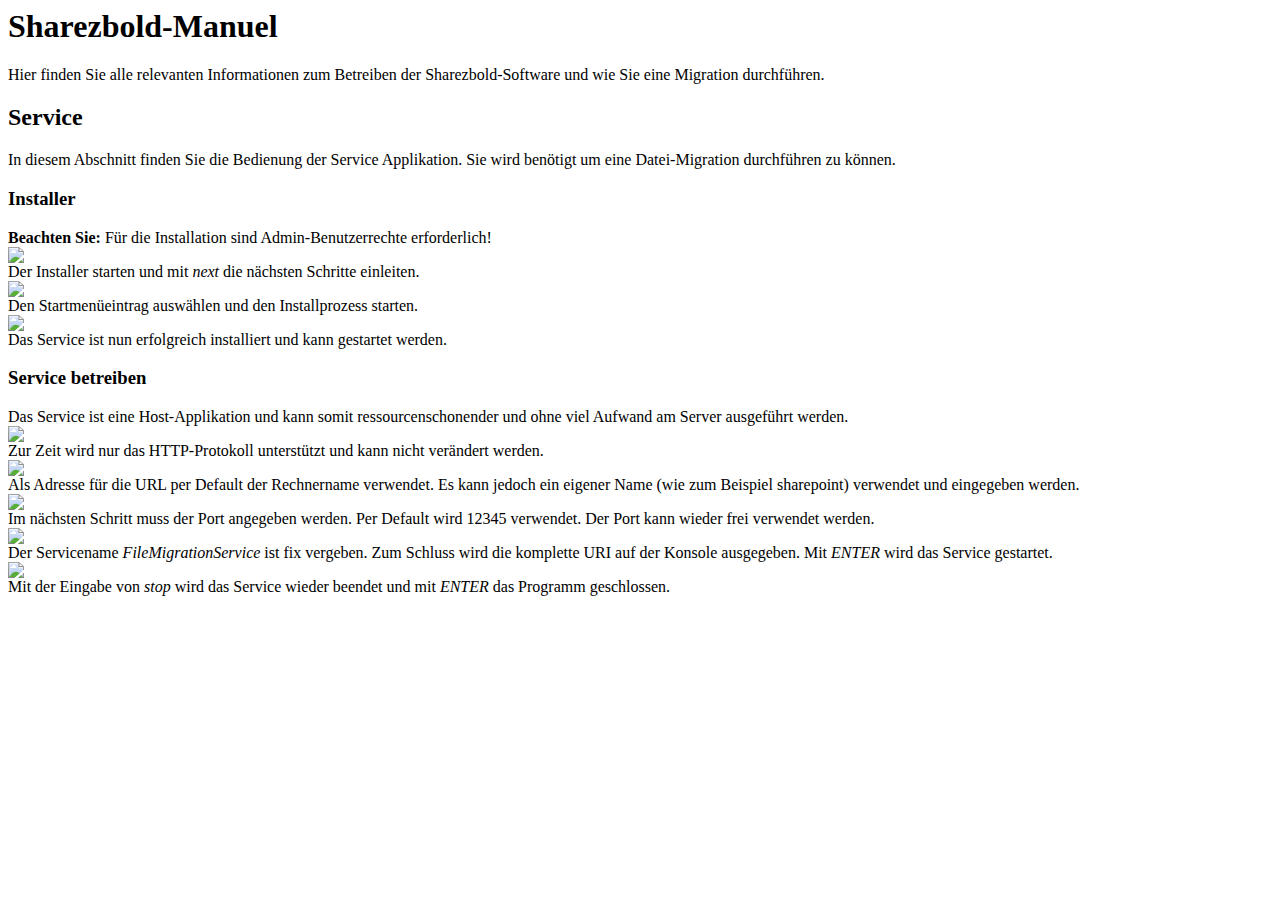
==== SharezboldManual/FileMigrationService/service.html @ 1098c46e "added a Sharezbold - Manuel ;-)" ====
<html>
  <head>
  <link rel="stylesheet" type="text/css" href="../style/sharedzbold.css">
    <title>Sharezbold-Manuel
    </title>
  </head>
  <body><h1>Sharezbold-Manuel</h1>
    <div>Hier finden Sie alle relevanten Informationen zum Betreiben der Sharezbold-Software und wie Sie eine Migration durchf&uuml;hren.
    </div><h2>Service</h2>    In diesem Abschnitt finden Sie die Bedienung der Service Applikation.     Sie wird ben&ouml;tigt um eine Datei-Migration durchf&uuml;hren zu k&ouml;nnen.     <h3>Installer</h3>    <b>Beachten Sie:</b> F&uuml;r die Installation sind Admin-Benutzerrechte erforderlich! <br />
    <div class="contentblock">
    <img src="./images/installer01.png"> <br />      Der Installer starten und mit <i>next</i> die n&auml;chsten Schritte einleiten.<br />
    </div>
    <div class="contentblock">
    <img src="./images/installer02.png"> <br />      Den Startmen&uuml;eintrag ausw&auml;hlen und den Installprozess starten.<br />
    </div>
    <div class="contentblock">
    <img src="./images/installer03.png"> <br />      Das Service ist nun erfolgreich installiert und kann gestartet werden.<br />    <h3>Service betreiben</h3>    Das Service ist eine Host-Applikation und kann somit ressourcenschonender und ohne viel Aufwand am Server ausgef&uuml;hrt werden.<br />
    </div>
    <div class="contentblock">
    <img src="./images/service01.png"> <br />      Zur Zeit wird nur das HTTP-Protokoll unterst&uuml;tzt und kann nicht ver&auml;ndert werden. <br />
    </div>
    <div class="contentblock">
    <img src="./images/service02.png"> <br />      Als Adresse f&uuml;r die URL per Default der Rechnername verwendet. Es kann jedoch ein eigener Name (wie zum Beispiel sharepoint) verwendet und eingegeben werden. <br />
    </div>
    <div class="contentblock">
    <img src="./images/service03.png"> <br />      Im n&auml;chsten Schritt muss der Port angegeben werden. Per Default wird 12345 verwendet. Der Port kann wieder frei verwendet werden. <br />
    </div>
    <div class="contentblock">
    <img src="./images/service04.png"> <br />      Der Servicename <i>FileMigrationService</i> ist fix vergeben.       Zum Schluss wird die komplette URI auf der Konsole ausgegeben. Mit <i>ENTER</i> wird das Service gestartet. <br />
    </div>
    <div class="contentblock">
    <img src="./images/service05.png"> <br />      Mit der Eingabe von <i>stop</i> wird das Service wieder beendet und mit <i>ENTER</i> das Programm geschlossen.
    </div>
  </body>
</html>
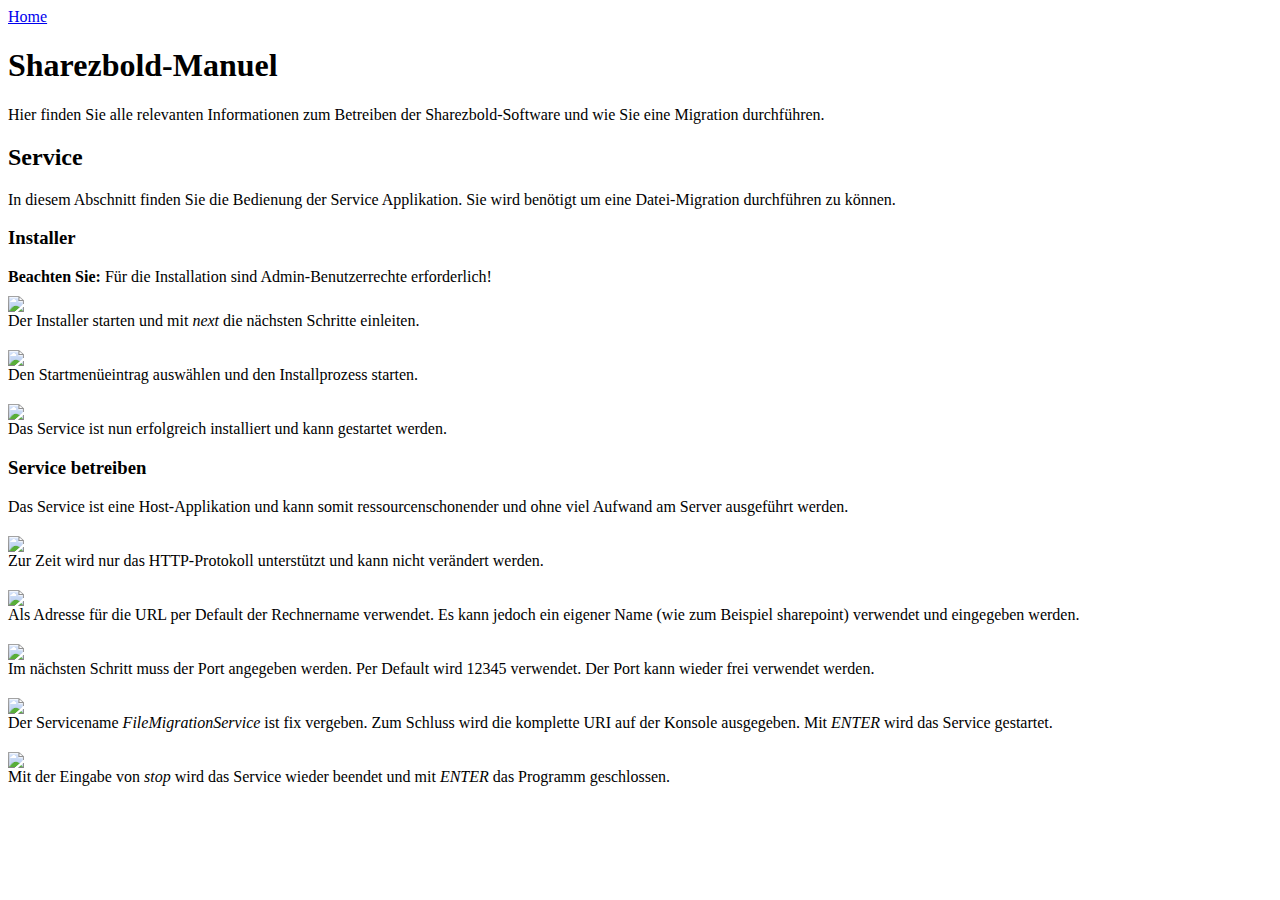
==== commit 1e029a8f: "finished the manual" ====
--- a/SharezboldManual/FileMigrationService/service.html
+++ b/SharezboldManual/FileMigrationService/service.html
@@ -1,35 +1,62 @@
 <html>
-  <head>
-  <link rel="stylesheet" type="text/css" href="../style/sharedzbold.css">
-    <title>Sharezbold-Manuel
-    </title>
-  </head>
-  <body><h1>Sharezbold-Manuel</h1>
-    <div>Hier finden Sie alle relevanten Informationen zum Betreiben der Sharezbold-Software und wie Sie eine Migration durchf&uuml;hren.
-    </div><h2>Service</h2>    In diesem Abschnitt finden Sie die Bedienung der Service Applikation.     Sie wird ben&ouml;tigt um eine Datei-Migration durchf&uuml;hren zu k&ouml;nnen.     <h3>Installer</h3>    <b>Beachten Sie:</b> F&uuml;r die Installation sind Admin-Benutzerrechte erforderlich! <br />
-    <div class="contentblock">
-    <img src="./images/installer01.png"> <br />      Der Installer starten und mit <i>next</i> die n&auml;chsten Schritte einleiten.<br />
-    </div>
-    <div class="contentblock">
-    <img src="./images/installer02.png"> <br />      Den Startmen&uuml;eintrag ausw&auml;hlen und den Installprozess starten.<br />
-    </div>
-    <div class="contentblock">
-    <img src="./images/installer03.png"> <br />      Das Service ist nun erfolgreich installiert und kann gestartet werden.<br />    <h3>Service betreiben</h3>    Das Service ist eine Host-Applikation und kann somit ressourcenschonender und ohne viel Aufwand am Server ausgef&uuml;hrt werden.<br />
-    </div>
-    <div class="contentblock">
-    <img src="./images/service01.png"> <br />      Zur Zeit wird nur das HTTP-Protokoll unterst&uuml;tzt und kann nicht ver&auml;ndert werden. <br />
-    </div>
-    <div class="contentblock">
-    <img src="./images/service02.png"> <br />      Als Adresse f&uuml;r die URL per Default der Rechnername verwendet. Es kann jedoch ein eigener Name (wie zum Beispiel sharepoint) verwendet und eingegeben werden. <br />
-    </div>
-    <div class="contentblock">
-    <img src="./images/service03.png"> <br />      Im n&auml;chsten Schritt muss der Port angegeben werden. Per Default wird 12345 verwendet. Der Port kann wieder frei verwendet werden. <br />
-    </div>
-    <div class="contentblock">
-    <img src="./images/service04.png"> <br />      Der Servicename <i>FileMigrationService</i> ist fix vergeben.       Zum Schluss wird die komplette URI auf der Konsole ausgegeben. Mit <i>ENTER</i> wird das Service gestartet. <br />
-    </div>
-    <div class="contentblock">
-    <img src="./images/service05.png"> <br />      Mit der Eingabe von <i>stop</i> wird das Service wieder beendet und mit <i>ENTER</i> das Programm geschlossen.
-    </div>
-  </body>
+<head>
+<link rel="stylesheet" type="text/css" href="../style/sharezbold.css">
+<title>Sharezbold-Manuel</title>
+</head>
+<body>
+	<a href="../index.html">Home</a>
+	<div><h1>Sharezbold-Manuel</h1></div>
+	<div>Hier finden Sie alle relevanten Informationen zum Betreiben
+		der Sharezbold-Software und wie Sie eine Migration durchf&uuml;hren.</div>
+	<div><h2>Service</h2></div>
+	<div>In diesem Abschnitt finden Sie die Bedienung der Service
+		Applikation. Sie wird ben&ouml;tigt um eine Datei-Migration
+		durchf&uuml;hren zu k&ouml;nnen.</div>
+	<div><h3>Installer</h3></div>
+	<b>Beachten Sie:</b> F&uuml;r die Installation sind
+	Admin-Benutzerrechte erforderlich!
+	<br />
+	<div class="contentblock">
+		<img src="./images/installer01.png"> <br /> Der Installer
+		starten und mit <i>next</i> die n&auml;chsten Schritte einleiten.<br />
+	</div>
+	<div class="contentblock">
+		<img src="./images/installer02.png"> <br /> Den
+		Startmen&uuml;eintrag ausw&auml;hlen und den Installprozess starten.<br />
+	</div>
+	<div class="contentblock">
+		<img src="./images/installer03.png"> <br /> Das Service ist nun
+		erfolgreich installiert und kann gestartet werden.<br />
+		<h3>Service betreiben</h3>
+		Das Service ist eine Host-Applikation und kann somit
+		ressourcenschonender und ohne viel Aufwand am Server ausgef&uuml;hrt
+		werden.<br />
+	</div>
+	<div class="contentblock">
+		<img src="./images/service01.png"> <br /> Zur Zeit wird nur das
+		HTTP-Protokoll unterst&uuml;tzt und kann nicht ver&auml;ndert werden.
+		<br />
+	</div>
+	<div class="contentblock">
+		<img src="./images/service02.png"> <br /> Als Adresse f&uuml;r
+		die URL per Default der Rechnername verwendet. Es kann jedoch ein
+		eigener Name (wie zum Beispiel sharepoint) verwendet und eingegeben
+		werden. <br />
+	</div>
+	<div class="contentblock">
+		<img src="./images/service03.png"> <br /> Im n&auml;chsten
+		Schritt muss der Port angegeben werden. Per Default wird 12345
+		verwendet. Der Port kann wieder frei verwendet werden. <br />
+	</div>
+	<div class="contentblock">
+		<img src="./images/service04.png"> <br /> Der Servicename <i>FileMigrationService</i>
+		ist fix vergeben. Zum Schluss wird die komplette URI auf der Konsole
+		ausgegeben. Mit <i>ENTER</i> wird das Service gestartet. <br />
+	</div>
+	<div class="contentblock">
+		<img src="./images/service05.png"> <br /> Mit der Eingabe von <i>stop</i>
+		wird das Service wieder beendet und mit <i>ENTER</i> das Programm
+		geschlossen.
+	</div>
+</body>
 </html>--- a/SharezboldManual/style/sharezbold.css
+++ b/SharezboldManual/style/sharezbold.css
@@ -0,0 +1,54 @@
+h1
+{
+	font: "Calibri";
+}
+
+h2
+{
+	font: "Calibri";
+}
+
+h3
+{
+	font: "Calibri";
+}
+
+div
+{
+	font-family: "Calibri";	
+}
+
+.contentblock
+{
+	padding-top: 10px;
+	padding-bottom: 10px;
+}
+
+.step
+{
+	margin-top: 10px;
+}
+
+table
+{
+	margin-top: 15px;
+	margin-bottom: 15px;
+}
+
+td
+{
+	margin-top: 5px;
+	margin-bottom: 5px;
+}
+
+tr
+{
+	margin-top: 5px;
+	margin-bottom: 5px;
+}
+
+.middleheader
+{
+	font-size: larger;
+	font-style: italic;
+}